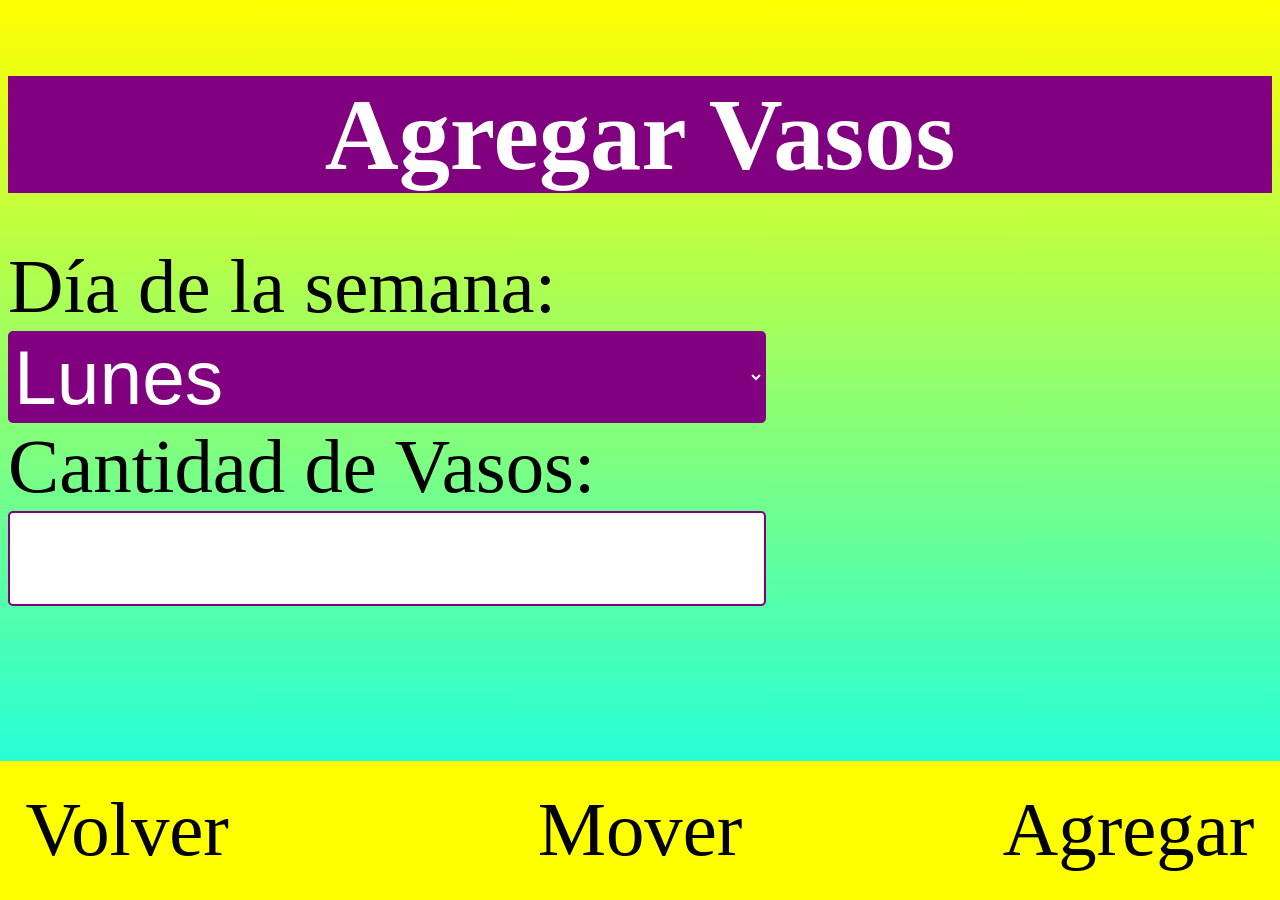
==== pages/add.html @ 6e755acc "Versión 2.0 Lista" ====
<!DOCTYPE html>
<html>
  <head>
    <meta charset="utf-8">
    <meta name="viewport" content="width=device-width,user-scalable=no,initial-scale=1">
    <link rel="stylesheet" href="/css/style.css">
    <title>Add</title>
  </head>
  <body>
    <header>Agregar Vasos</header>
    <main>
      <section id="fields">
	Día de la semana:<br>
	<select id="day" class="item" tabIndex="0">
	  <option id="L" name="Lunes" value="L">Lunes</option>
	  <option id="M" name="Martes" value="M">Martes</option>
	  <option id="I" name="Miércoles" value="I">Miércoles</option>
	  <option id="J" name="Jueves" value="J">Jueves</option>
	  <option id="V" name="Viernes" value="V">Viernes</option>
	  <option id="S" name="Sábado" value="S">Sábado</option>
	  <option id="D" name="Domingo" value="D">Domingo</option>
	</select>
	<!--input id="day" type="text" class="item" tabIndex="0"></div--><br>
	Cantidad de Vasos:<br>
	<input id="amnt" type="tel" class="item" tabIndex="1"></div><br>
      </section>
    </main>
    <footer class="softkeys">
      <span id="left" onclick='hKeyDown({key: "SoftLeft"})' class="skey">Volver</span>
      <span id="center" class="skey">Mover</span>
      <span id="right" onclick='hKeyDown({key: "SoftRight"})' class="skey">Agregar</span>
    </footer>
  </body>
  <script src="/js/script.js"></script>
</html>
---- css/style.css ----
html {
    background-color: olive;
    background-repeat: no-repeat;
    background-attachment: fixed;
    background-image: linear-gradient(yellow, cyan); 
    font-size: 6vw;
}

header {
    background-color: purple;
    color: white;
    font-size: 8vw;
    font-weight: bold;
    text-align: center;
    margin-top: 6%;
    padding 4%;
    /*position: sticky;*/
    top: 0;
    left: 0;
    right: 0;
}

footer {
    position: fixed;
    bottom: 0;
    left: 0;
    right: 0;
    background-color: yellow;
    color: black;
    display: flex;
    justify-content: space-between;
    padding: 2%;
}

input, select {
    font-size: 6vw;
    width: 60%;
    box-sizing: border-box;
}

section {
    /*margin-top: 6%;*/
	margin-top: 4%;
	margin-bottom: 4%;
	min-width: 50%;
}

img {
	width: 100%;
	margin: auto;
}

.item {
    background-color: white;
    color: black;
    min-height: 10%;
    border: solid 2px purple;
    border-radius: 5px;
}

.item:focus {
    background-color: purple;
    color: white;
    outline: none;
}

.squ {
    background-color: blue;
    padding: 2%;
	border-radius: 5px;
    width: 12%;
    color: white;
    font-weight: bold;
	margin: 1px;
}

.skey {
    width: 33%;
}

.sqrs {
	margin-top: 6%;
    display: flex;
    justify-content: space-between;
    text-align: center;
    font-size: 4.5vw;
}

.flex-box {
	margin-top: 8%;
	width: 100%;
	display: flex;
    justify-content: space-between;
}

#center {
    text-align: center;
}

#right {
    text-align: right;
}

#totals > div {
	background-color: purple;
    width: 50%;
}

#day {
    font-size: 6vw;
    height: 20%;
}

#vaso {
	display: inline-flex;
}

#options {
	display: grid;
	grid-gap: 10%;
	flex-direction: column;
    align-items: center;
}
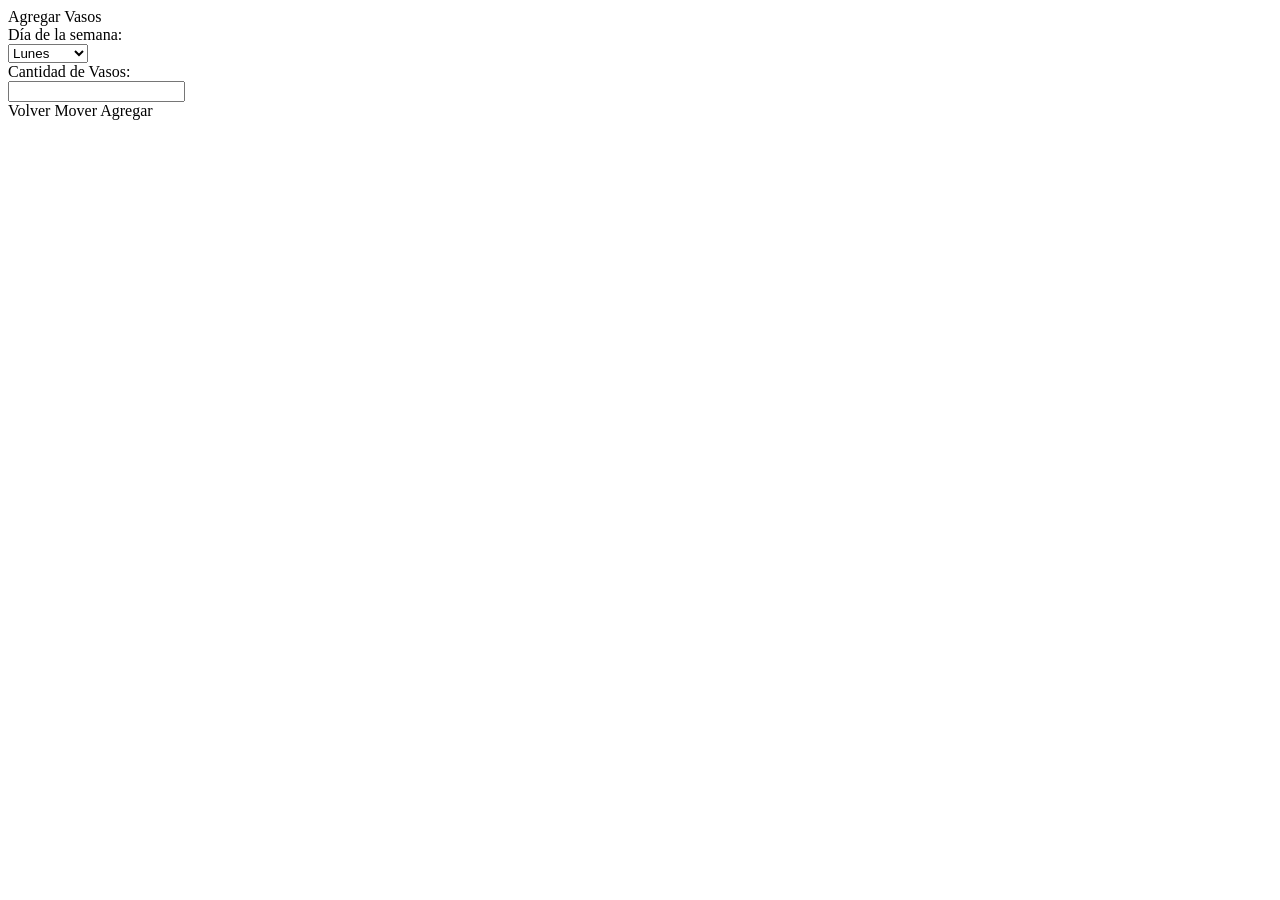
==== commit ed6802ed: "still fixing root" ====
--- a/pages/add.html
+++ b/pages/add.html
@@ -3,7 +3,7 @@
   <head>
     <meta charset="utf-8">
     <meta name="viewport" content="width=device-width,user-scalable=no,initial-scale=1">
-    <link rel="stylesheet" href="/css/style.css">
+    <link rel="stylesheet" href="/vasos/css/style.css">
     <title>Add</title>
   </head>
   <body>
@@ -31,5 +31,5 @@
       <span id="right" onclick='hKeyDown({key: "SoftRight"})' class="skey">Agregar</span>
     </footer>
   </body>
-  <script src="/js/script.js"></script>
+  <script src="/vasos/js/script.js"></script>
 </html>
